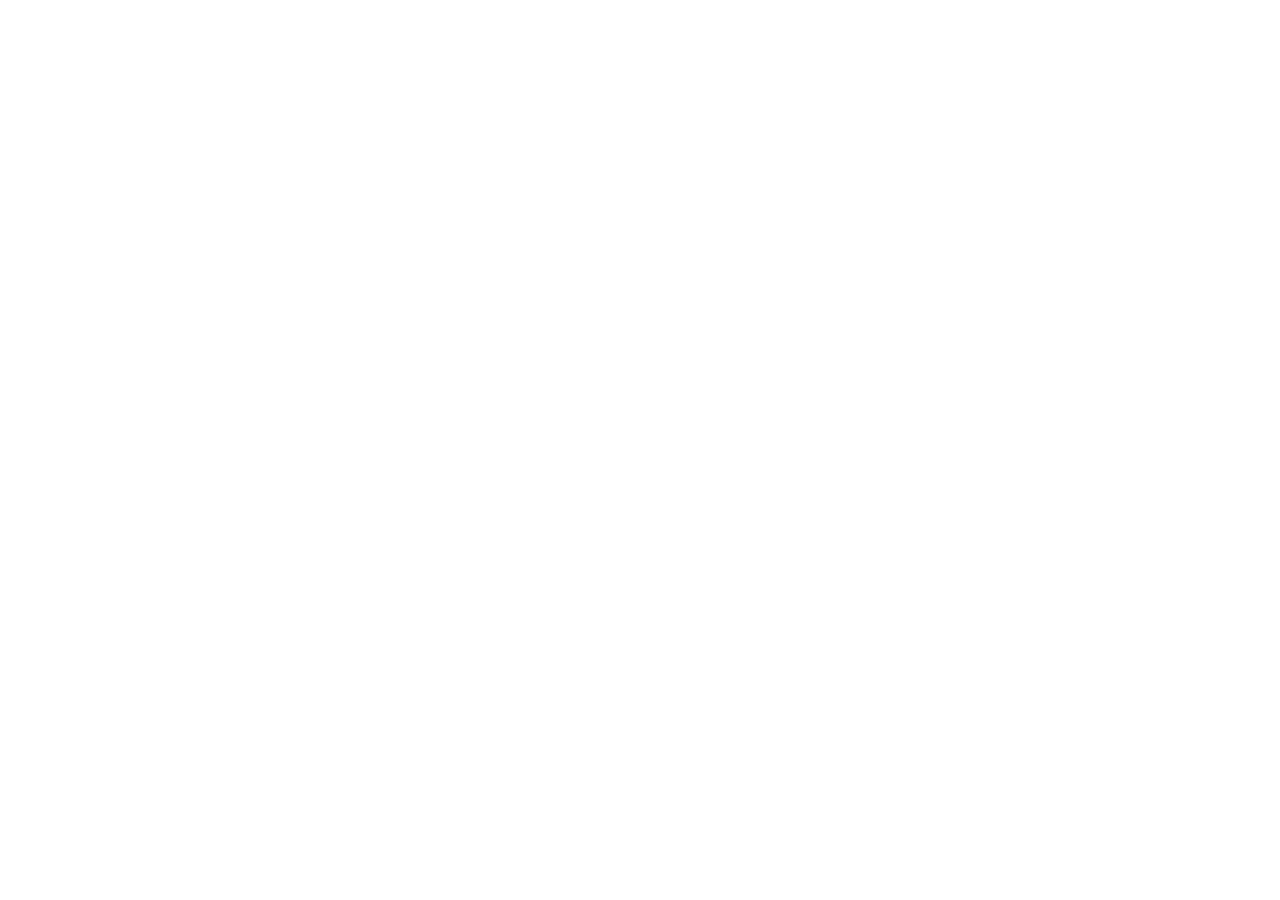
==== Develop/blog.html @ bb406df0 "first commit adding files to start" ====
<!DOCTYPE html>
<html lang="en">

<head>
  <meta charset="UTF-8" />
  <meta name="viewport" content="width=device-width, initial-scale=1.0" />
  <meta http-equiv="X-UA-Compatible" content="ie=edge" />
  <title>My First Blog</title>

  <link rel="stylesheet" href="./assets/css/styles.css" />
  <link rel="stylesheet" href="./assets/css/blog.css" />

  <script defer src="./assets/js/logic.js" type="text/javascript"></script>
  <script defer src="./assets/js/blog.js" type="text/javascript"></script>
</head>

<body>

  <!-- TODO: Create header, main, and footer elements -->

</body>

</html>
---- Develop/assets/css/styles.css ----
/*
  Resets
*/
*,
*:before,
*:after {
  margin: 0;
  padding: 0;
  box-sizing: border-box;
}

html {
  height: 100%;
}

body {
  min-height: 100%;
  line-height: 1;
  font-family: sans-serif;
}

​h1,
h2,
h3,
h4,
h5,
h6 {
  font-size: 100%;
}

​input,
select,
option,
optgroup,
textarea,
button,
pre,
code {
  font-size: 100%;
  font-family: inherit;
}

​ol,
ul {
  list-style: none;
}

/*
  General Styles
*/
/*
  Universal
*/
:root {
  --light: #fff;
  --light-accent: #f9f9fb;
  --dark: #000;
  --dark-accent: #222;
  --dark-accent-action: #111;
  --action: #563d7c;
  --action-accent: #8570a5;
  --disabled: #aaa;
  --error: #ff0022;
  --circle-color: #ffb100;
}

* {
  transition: background-color ease-in .5s;
}

/*
  Tags
*/
header {
  display: flex;
  flex-flow: row wrap;
  justify-content: space-between;
}

header,
footer {
  padding: 2rem;
}

main {
  height: calc(100vh - 6rem);
  display: flex;
  justify-content: center;
  align-items: stretch;
  border-top: double 1rem;
}

/*
  Classes
*/
.dark header,
.dark footer {
  background-color: var(--dark);
  color: var(--light);
}


.dark main {
  background-color: var(--dark-accent);
  color: var(--light);
  border-top: solid .5rem var(--disabled);
}

.light header,
.light footer {
  background-color: var(--light);
  color: var(--dark);
}

.light main {
  background-color: var(--light-accent);
  color: var(--dark);
}

/*
  IDs
*/
#toggle {
  font-size: 1.52em;
  margin: 0;
  padding: 0;
  background: transparent;
  border: none;
  cursor: pointer;
  text-shadow: 0px 0px .5rem var(--light-accent);
}
---- Develop/assets/css/blog.css ----
/*
  Blog Styles
*/

/*
  Tags
*/
a {
  text-decoration: none;
}

article {
  flex: 1 1 50%;
  border: 2px solid;
  border-radius: 4px;
  padding: 1rem;
  position: relative;
}

article blockquote {
  margin: 1rem;
  margin-bottom: 2rem;
  font-style: italic;
}

article h2 {
  text-transform: capitalize;
  border-bottom: thin solid;
}

article p {
  position: absolute;
  left: 1rem;
  bottom: 0.5rem;
  opacity: .75;
}

footer {
  position: fixed;
  inset: 0;
  top: calc(100% - 5rem);
}

li {
  margin: 1rem;
}

main {
  flex-direction: column;
  gap: 1em;
  padding: 1rem;
  height: calc(100vh - 11rem);
  overflow-y: scroll;
  justify-content: flex-start;
}

ul {
  list-style: none;
}

/*
  Classes
*/
.card {
  flex: 1 1 50%;
  border: 2px solid;
  border-radius: 4px;
}

.dark a {
  color: var(--light);
}

.light footer {
  border-top: double 1rem;
}

.light a {
  color: var(--dark);
}

/*
  IDs
*/
#back {
  padding: 0.5rem 1rem;
  border-radius: 4px;
  margin-right: 1rem;
  border: groove black;
  background-color: var(--dark-accent);
  color: var(--light);
}


#back:active {
  box-shadow: 1px 1px 1px 1px rgba(0, 0, 0, .5);
  background-color: var(--dark-accent);
}

#back:hover {
  border-style: inset;
  background-color: var(--dark-accent-action);
}

#love {
  text-align: center;
}
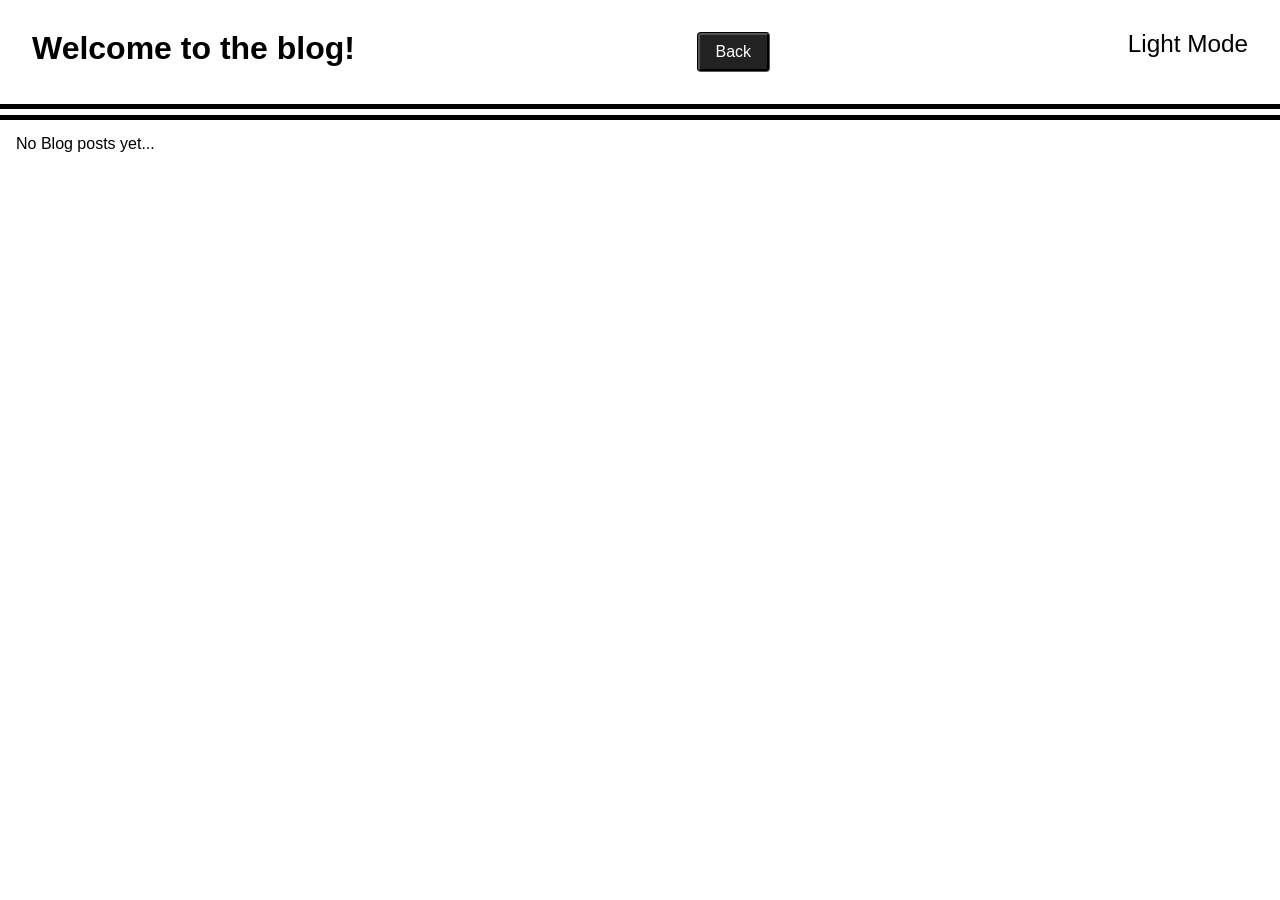
==== commit 0ca93c01: "working error message as specified, still need styles on darkmode change" ====
--- a/Develop/blog.html
+++ b/Develop/blog.html
@@ -9,15 +9,23 @@
 
   <link rel="stylesheet" href="./assets/css/styles.css" />
   <link rel="stylesheet" href="./assets/css/blog.css" />
+</head>
+
+<body>
+  <header>
+    <h1>Welcome to the blog!</h1>
+    <button id="back">Back</button>
+    <span id="toggle"></span>
+  </header>
+  <main>
+
+  </main>
+  <footer>
+
+  </footer>
 
   <script defer src="./assets/js/logic.js" type="text/javascript"></script>
   <script defer src="./assets/js/blog.js" type="text/javascript"></script>
-</head>
-
-<body>
-
-  <!-- TODO: Create header, main, and footer elements -->
-
 </body>
 
 </html>
--- a/Develop/assets/css/styles.css
+++ b/Develop/assets/css/styles.css
@@ -99,7 +99,6 @@
   color: var(--light);
 }
 
-
 .dark main {
   background-color: var(--dark-accent);
   color: var(--light);
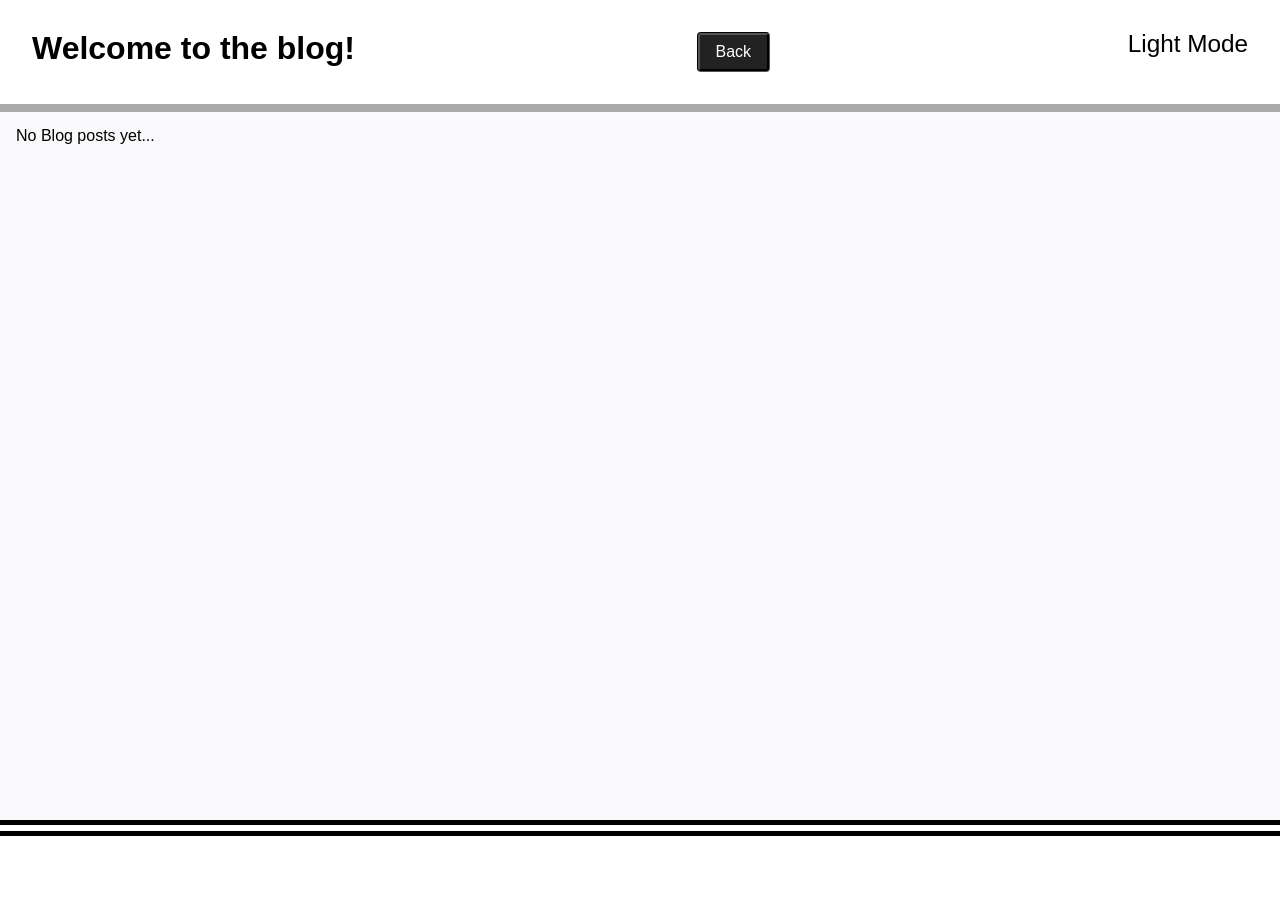
==== commit 850425d6: "all styles applied, may adjust --circle-color attribute for 10% of grade" ====
--- a/Develop/blog.html
+++ b/Develop/blog.html
@@ -11,11 +11,11 @@
   <link rel="stylesheet" href="./assets/css/blog.css" />
 </head>
 
-<body>
+<body class="dark light">
   <header>
     <h1>Welcome to the blog!</h1>
     <button id="back">Back</button>
-    <span id="toggle"></span>
+    <span id="toggle">Light Mode</span>
   </header>
   <main>
 
